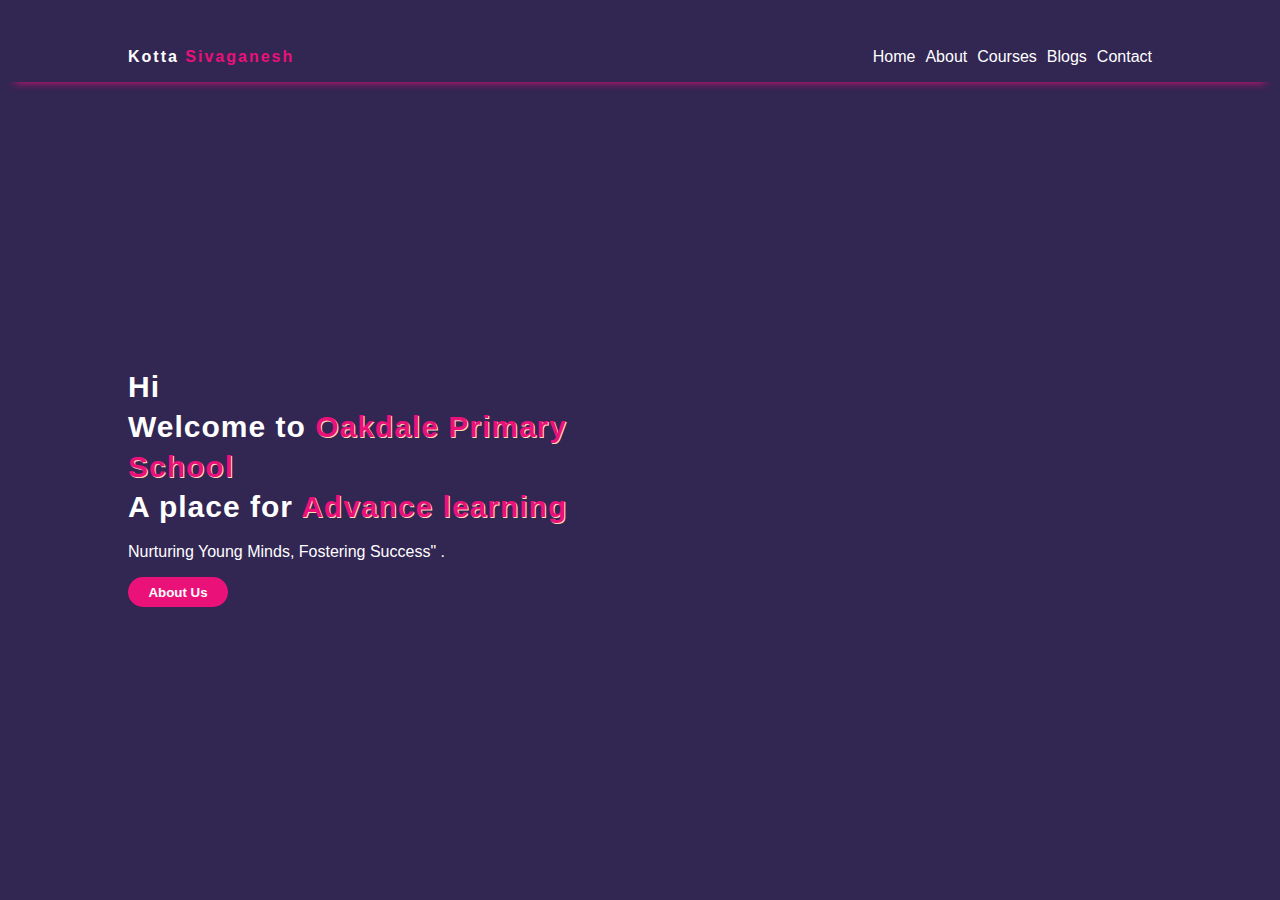
==== index.html @ d736aea7 "Update index.html" ====
<!DOCTYPE html>
<html lang="en">
<head>
    <meta charset="UTF-8">
    <meta name="viewport" content="width=device-width, initial-scale=1.0">
    <title>Personal Portifolio</title>
    <link rel="stylesheet" href="styles.css">
</head>
<body>
    <div class="menu">
    <header>
        <a class="logo" href="#">Kotta <label>Sivaganesh</label></a>
        <nav>
            <ul>
                <li><a href="#">Home</a></li>
                <li><a href="about.html">About</a></li>
                <li><a href="courses.html">Courses</a></li>
                <li><a href="blog.html">Blogs</a></li>
<!--                 <li><a href="#">Gallery</a></li> -->
                <li><a href="contact.html">Contact</a></li>
                
            </ul>
        </nav>
    </header>
</div>
<section>
    <div class="container">
    <div class="left">
        <h1>Hi</h1>
        <h1>Welcome to 
         <label class="sub_title">Oakdale Primary School</label></h1>
        <h1>A place for  <label class="sub_title">Advance learning</label></h1>
        <p>Nurturing Young Minds, Fostering Success"
 .</p>
        <button onclick="about.html">About Us</button>
    </div>
<!--     <div class="right">Images</div> -->
    <!-- <img src="./images/ganesh.jpg" width="1200" height="300"> -->
</div>
</section>
</body>
</html>
---- styles.css ----
/*CSS variables helps in using daily*/ 
:root{
    --bg-color:#322653;
    --btn-color:#EA1179;
    --box-shadow:0px 0px 5px var(--btn-color);
    --color:#fff;
}
body{
    margin: 0;
    background-color: var(--bg-color);
    /* color:var(--color); */
    font-family: 'Ubuntu',sans-serif;
}
a{
    color:var(--color);
}
.menu{
    box-shadow: 0px 15px 10px -15px var(--btn-color);
}
header{
    display: flex;
    width: 80%;
    justify-content: space-between;
    margin: 0 auto;
    /* border: 2px solid var(--btn-color); */
    align-items: center;
    margin-top: 2rem;
}
.logo{
    color: var(--color); 
    font-weight: 900;
    letter-spacing: 2px;
    text-decoration: none;

} 
.logo label{
    color: var(--btn-color);
}
nav ul{
    display: flex;
    list-style: none;
    gap: 10px;
}
nav ul a{
    color:var(--color);
    text-decoration: none;
    transition: all .8s;
    
}
nav ul a:hover{
    color:var(--btn-color)
} 
.container{
    width: 80%;
    margin: 0 auto;
    display: flex;
    align-items: center;
    height: 90vh;
}
.container .left{
    color: var(--color);
    width: 50%;
}
.container .left h1{
    margin: 0;
    font-size: 30px;
    letter-spacing: 1px;
    line-height: 40px;
}
.container .left label{
    text-shadow: 1px 1px peachpuff;
}
.container .right{
    width: 50%; /*it comes side by side as its parent is flex*/
}
.container .left .sub_title{
    color: var(--btn-color);
}
button{
    background-color: var(--btn-color);
    border: none;
    color: var(--color);
    width: 100px;
    height: 30px;
    border-radius: 15px;
    font-weight: 600;
}
button:hover{
    color: var(--btn-color);
    background-color: var(--color);
    transition: all 0.8s;
}
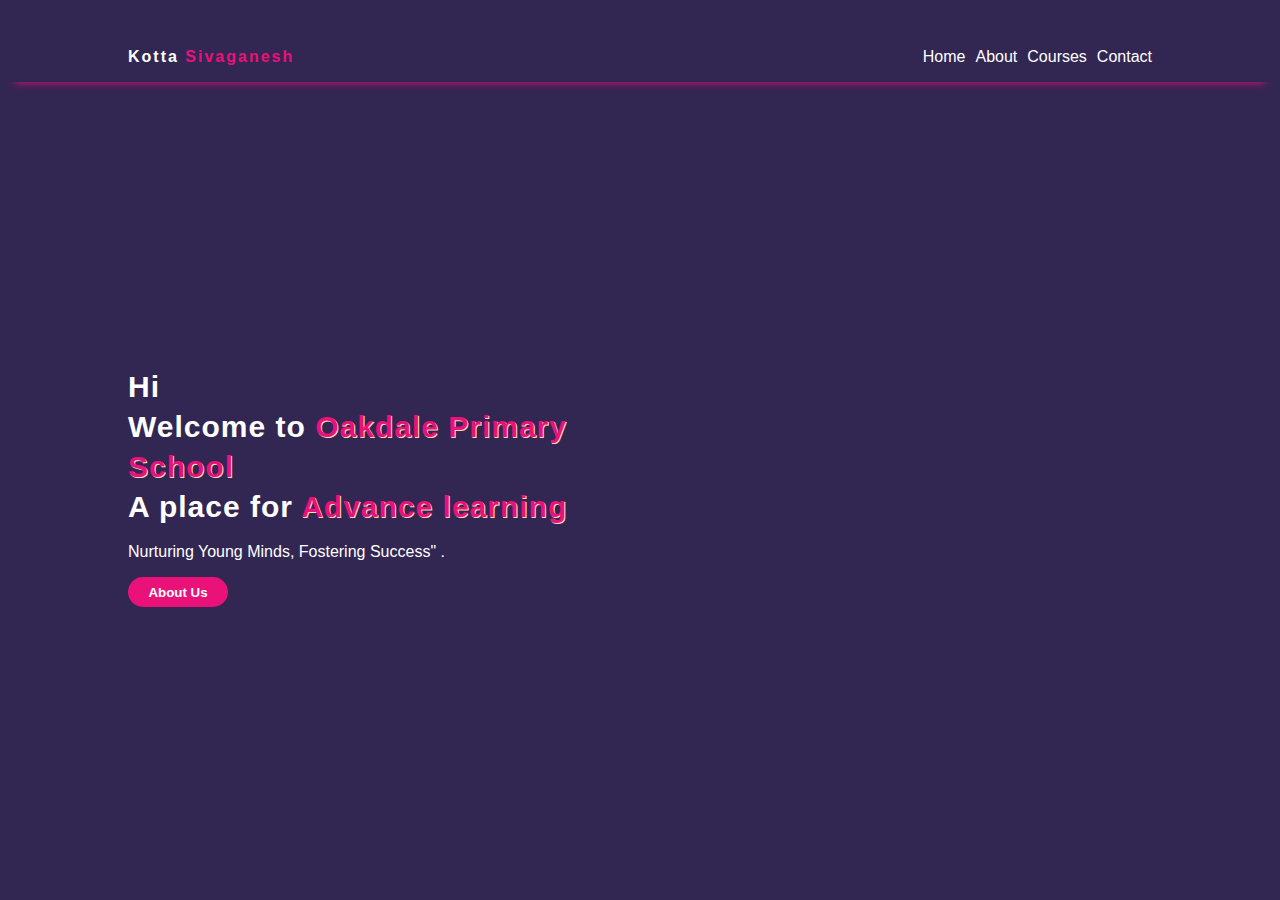
==== commit 84bb1e01: "Update index.html" ====
--- a/index.html
+++ b/index.html
@@ -3,7 +3,7 @@
 <head>
     <meta charset="UTF-8">
     <meta name="viewport" content="width=device-width, initial-scale=1.0">
-    <title>Personal Portifolio</title>
+    <title>School website</title>
     <link rel="stylesheet" href="styles.css">
 </head>
 <body>
@@ -15,10 +15,7 @@
                 <li><a href="#">Home</a></li>
                 <li><a href="about.html">About</a></li>
                 <li><a href="courses.html">Courses</a></li>
-                <li><a href="blog.html">Blogs</a></li>
-<!--                 <li><a href="#">Gallery</a></li> -->
                 <li><a href="contact.html">Contact</a></li>
-                
             </ul>
         </nav>
     </header>
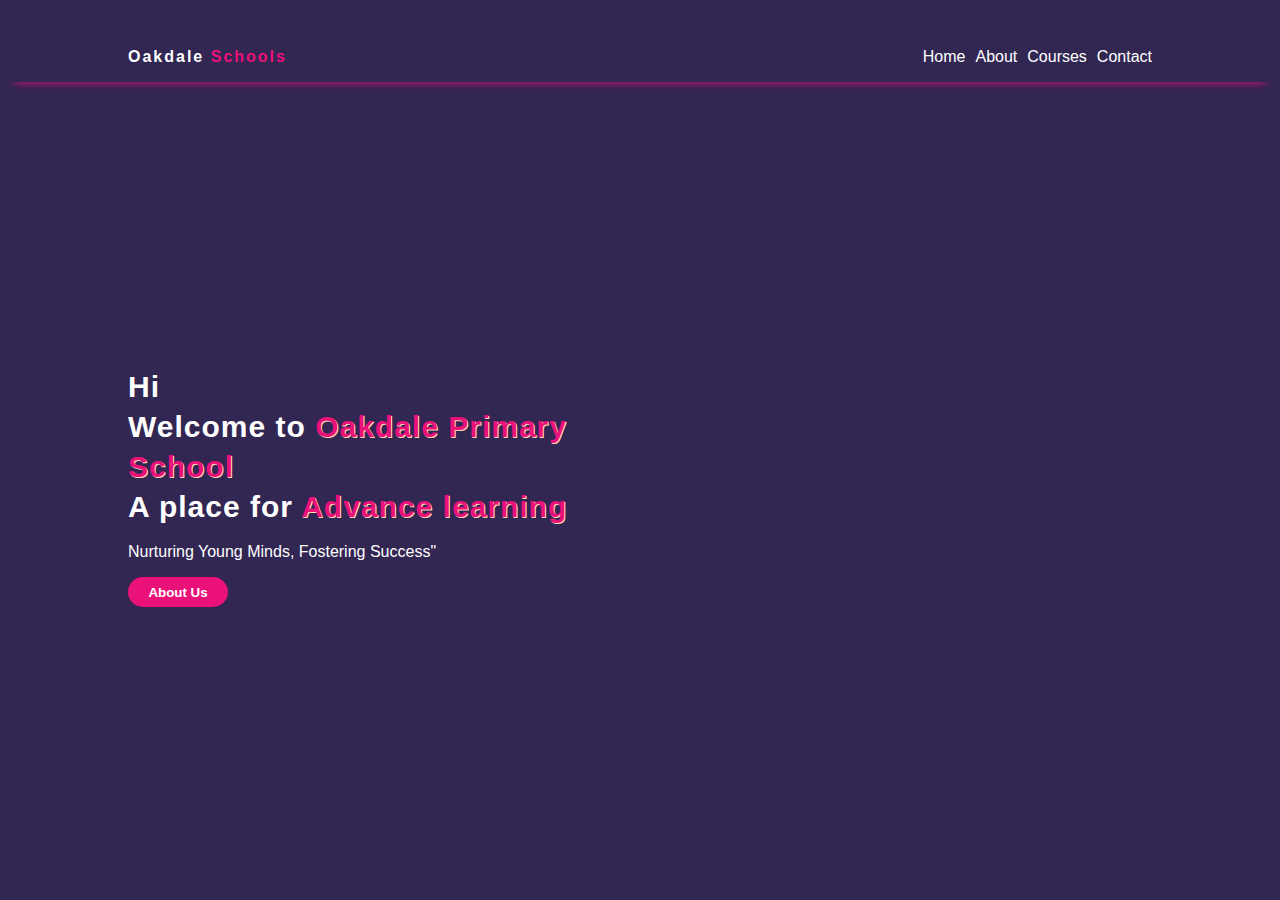
==== commit 906107f2: "Update index.html" ====
--- a/index.html
+++ b/index.html
@@ -9,10 +9,10 @@
 <body>
     <div class="menu">
     <header>
-        <a class="logo" href="#">Kotta <label>Sivaganesh</label></a>
+        <a class="logo" href="#">Oakdale <label>Schools</label></a>
         <nav>
             <ul>
-                <li><a href="#">Home</a></li>
+                <li><a href="index.html">Home</a></li>
                 <li><a href="about.html">About</a></li>
                 <li><a href="courses.html">Courses</a></li>
                 <li><a href="contact.html">Contact</a></li>
@@ -27,12 +27,9 @@
         <h1>Welcome to 
          <label class="sub_title">Oakdale Primary School</label></h1>
         <h1>A place for  <label class="sub_title">Advance learning</label></h1>
-        <p>Nurturing Young Minds, Fostering Success"
- .</p>
+        <p>Nurturing Young Minds, Fostering Success" </p>
         <button onclick="about.html">About Us</button>
     </div>
-<!--     <div class="right">Images</div> -->
-    <!-- <img src="./images/ganesh.jpg" width="1200" height="300"> -->
 </div>
 </section>
 </body>
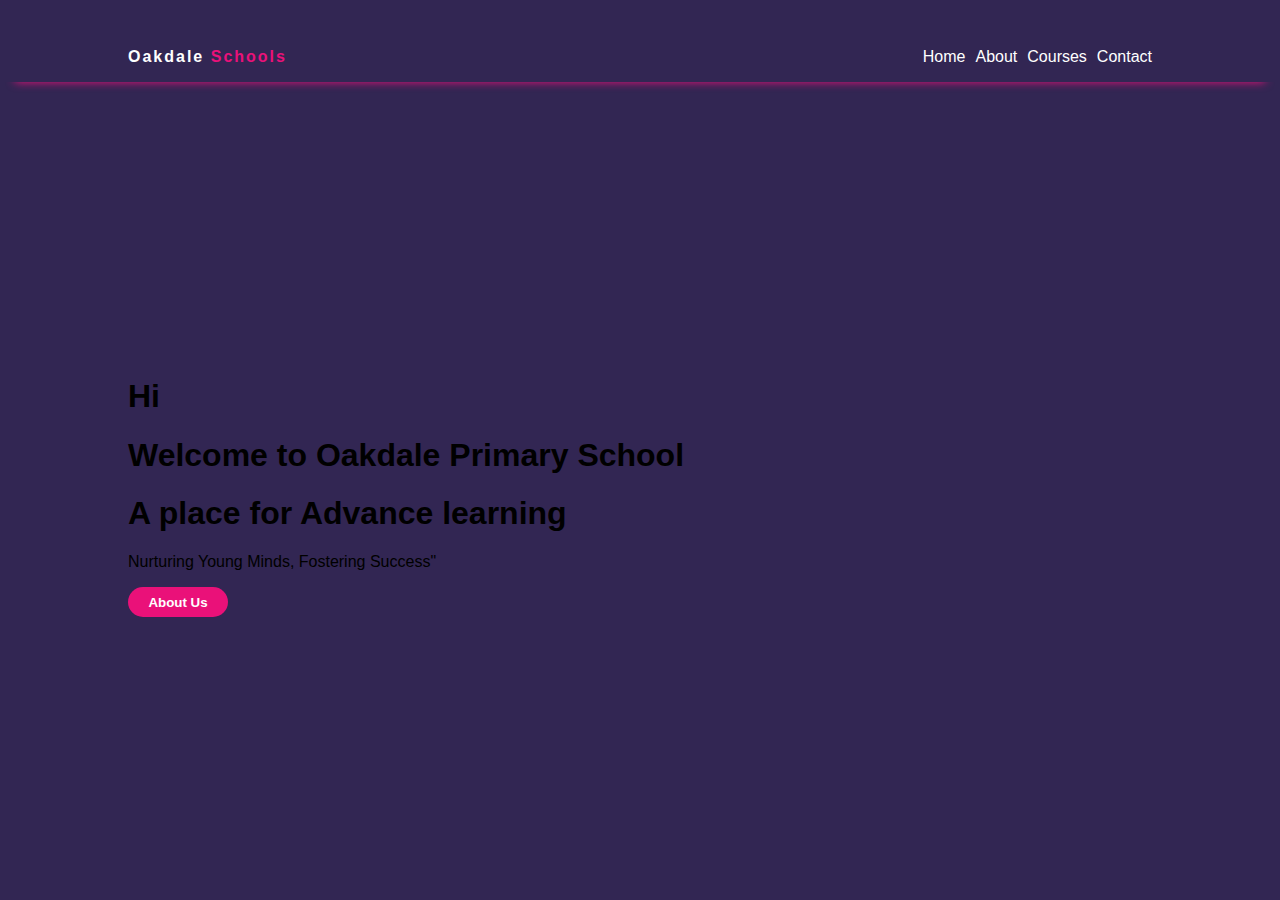
==== commit a5ef683a: "Update index.html" ====
--- a/index.html
+++ b/index.html
@@ -22,7 +22,8 @@
 </div>
 <section>
     <div class="container">
-    <div class="left">
+<!--     <div class="left"> -->
+        <div>
         <h1>Hi</h1>
         <h1>Welcome to 
          <label class="sub_title">Oakdale Primary School</label></h1>
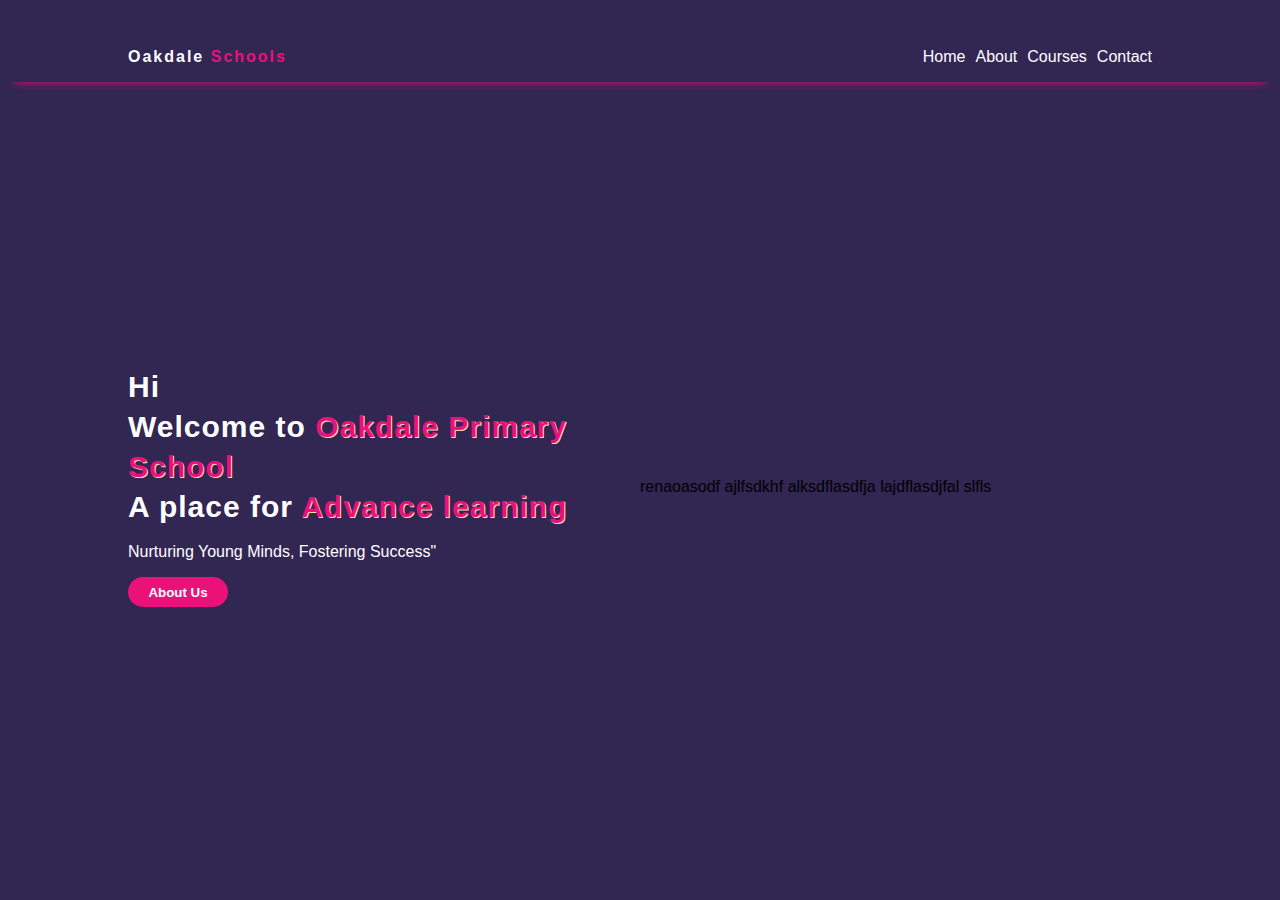
==== commit ec0234e8: "Update index.html" ====
--- a/index.html
+++ b/index.html
@@ -22,8 +22,8 @@
 </div>
 <section>
     <div class="container">
-<!--     <div class="left"> -->
-        <div>
+    <div class="left">
+        
         <h1>Hi</h1>
         <h1>Welcome to 
          <label class="sub_title">Oakdale Primary School</label></h1>
@@ -31,6 +31,9 @@
         <p>Nurturing Young Minds, Fostering Success" </p>
         <button onclick="about.html">About Us</button>
     </div>
+        <div class="right">
+            renaoasodf ajlfsdkhf alksdflasdfja lajdflasdjfal slfls
+        </div>
 </div>
 </section>
 </body>
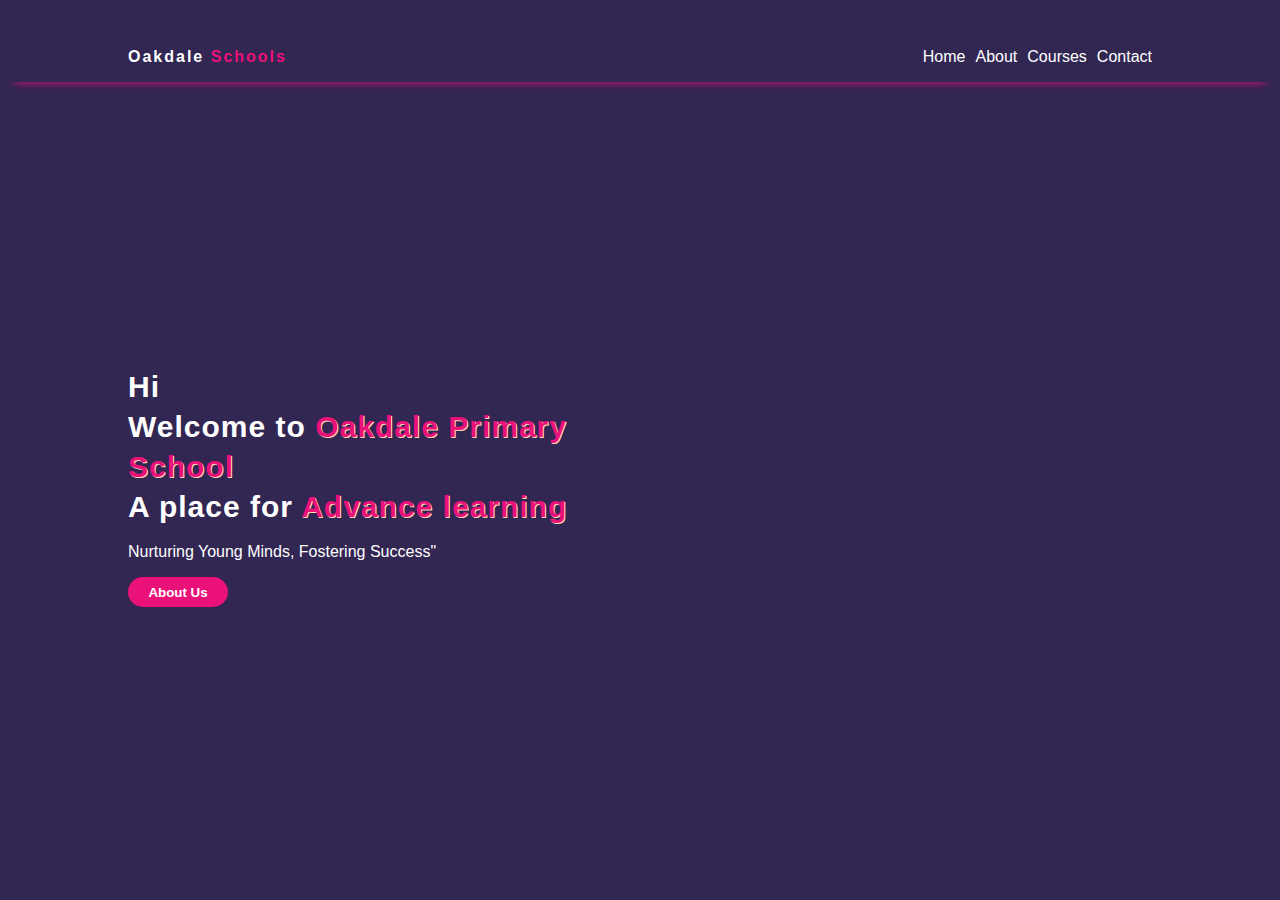
==== commit 87961b6b: "Update index.html" ====
--- a/index.html
+++ b/index.html
@@ -31,9 +31,7 @@
         <p>Nurturing Young Minds, Fostering Success" </p>
         <button onclick="about.html">About Us</button>
     </div>
-        <div class="right">
-            renaoasodf ajlfsdkhf alksdflasdfja lajdflasdjfal slfls
-        </div>
+        
 </div>
 </section>
 </body>
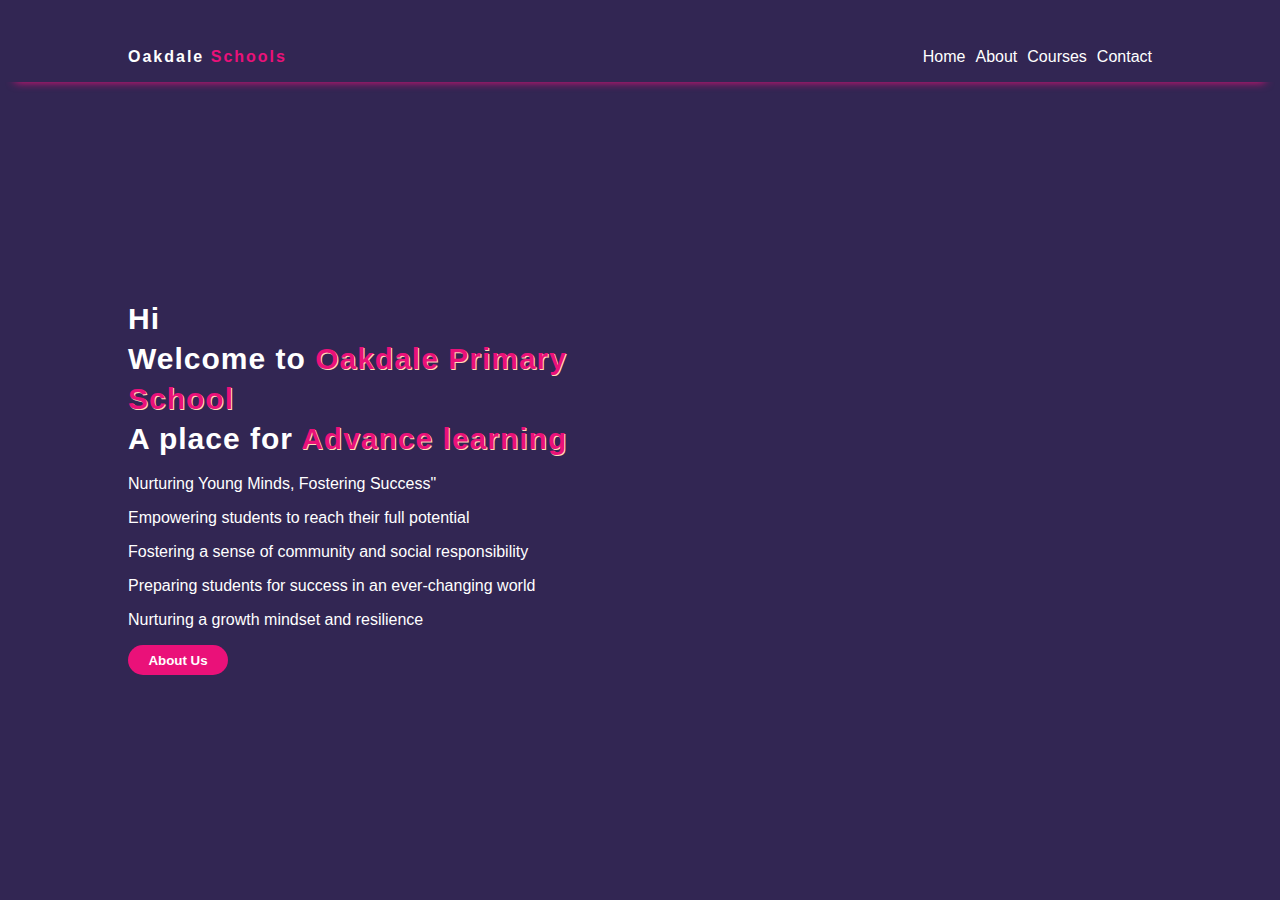
==== commit f1407433: "Update index.html" ====
--- a/index.html
+++ b/index.html
@@ -26,10 +26,16 @@
         
         <h1>Hi</h1>
         <h1>Welcome to 
-         <label class="sub_title">Oakdale Primary School</label></h1>
+        <label class="sub_title">Oakdale Primary School</label></h1>
         <h1>A place for  <label class="sub_title">Advance learning</label></h1>
         <p>Nurturing Young Minds, Fostering Success" </p>
-        <button onclick="about.html">About Us</button>
+        <p>Empowering students to reach their full potential</p>
+        <p>Fostering a sense of community and social responsibility</p>
+        <p>Preparing students for success in an ever-changing world</p>
+        <p>Nurturing a growth mindset and resilience</p>
+
+        <button onclick="location.href='about.html'">About Us</button>
+
     </div>
         
 </div>
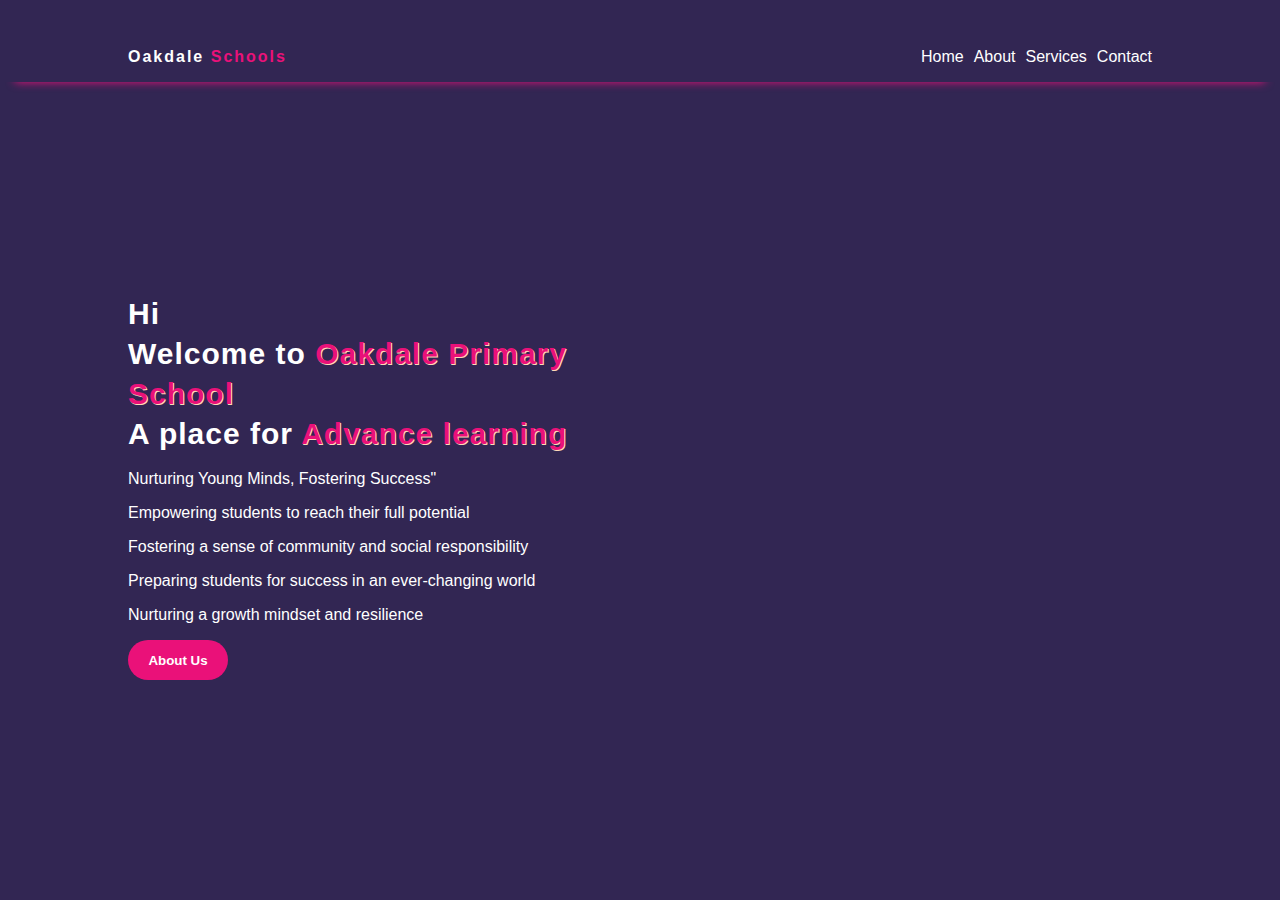
==== commit ebaf5f8b: "Update index.html" ====
--- a/index.html
+++ b/index.html
@@ -14,7 +14,7 @@
             <ul>
                 <li><a href="index.html">Home</a></li>
                 <li><a href="about.html">About</a></li>
-                <li><a href="courses.html">Courses</a></li>
+                <li><a href="courses.html">Services</a></li>
                 <li><a href="contact.html">Contact</a></li>
             </ul>
         </nav>
--- a/styles.css
+++ b/styles.css
@@ -90,4 +90,108 @@
     color: var(--btn-color);
     background-color: var(--color);
     transition: all 0.8s;
-}+}
+
+/*Changes from here*/
+/* Root Variables */
+:root {
+    --bg-color: #322653;
+    --btn-color: #EA1179;
+    --box-shadow: 0px 0px 5px var(--btn-color);
+    --color: #fff;
+}
+
+/* Container Styles */
+.form-container {
+    width: 80%;
+    max-width: 800px;
+    background-color: #444;
+    padding: 20px;
+    border-radius: 10px;
+    box-shadow: var(--box-shadow);
+    margin: 2rem auto;
+    display: flex;
+    flex-direction: column;
+    gap: 20px;
+    color: var(--color);
+}
+
+/* Header and Label Styles */
+.form-header {
+    color: var(--color);
+}
+
+.form-header h1 {
+    margin: 0;
+    font-size: 30px;
+    letter-spacing: 1px;
+    line-height: 40px;
+}
+
+.form-header label {
+    display: block;
+    margin-top: 10px;
+}
+
+/* Form Styles */
+form {
+    display: flex;
+    flex-direction: column;
+    gap: 15px;
+}
+
+form div {
+    display: flex;
+    flex-direction: column;
+}
+
+form label {
+    margin-bottom: 5px;
+    font-weight: 600;
+}
+
+/* Input Fields */
+input[type="text"],
+input[type="email"],
+input[type="tel"] {
+    padding: 10px;
+    border: 1px solid var(--btn-color);
+    border-radius: 5px;
+    background-color: #222;
+    color: var(--color);
+    outline: none;
+}
+
+input[type="text"]:focus,
+input[type="email"]:focus,
+input[type="tel"]:focus {
+    border-color: var(--color);
+}
+
+/* Radio Buttons */
+input[type="radio"] {
+    margin-right: 5px;
+}
+
+input[type="radio"] + label {
+    margin-right: 10px;
+}
+
+/* Button Styles */
+button {
+    background-color: var(--btn-color);
+    border: none;
+    color: var(--color);
+    width: 100px;
+    height: 40px;
+    border-radius: 20px;
+    font-weight: 600;
+    cursor: pointer;
+    transition: all 0.3s ease;
+}
+
+button:hover {
+    color: var(--btn-color);
+    background-color: var(--color);
+    transition: all 0.3s ease;
+}
